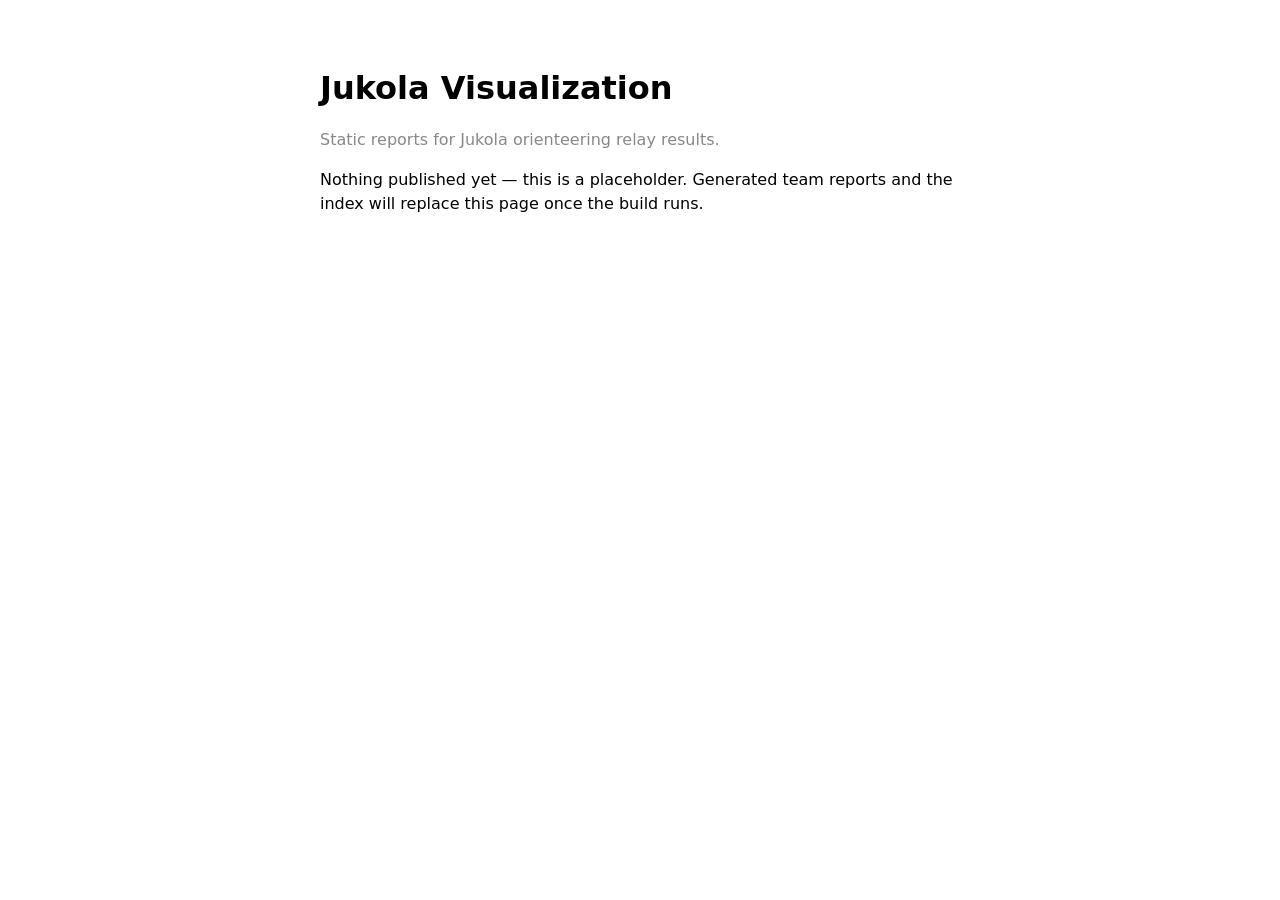
==== docs/index.html @ c9d3ef26 "Set up docs/ for GitHub Pages Pages serves from main:/docs. .nojekyll disables Jekyll so generated a" ====
<!doctype html>
<html lang="en">
<head>
  <meta charset="utf-8">
  <meta name="viewport" content="width=device-width, initial-scale=1">
  <title>Jukola Visualization</title>
  <style>
    :root { color-scheme: light dark; }
    body {
      font-family: system-ui, sans-serif;
      max-width: 40rem;
      margin: 4rem auto;
      padding: 0 1.25rem;
      line-height: 1.5;
    }
    h1 { margin-bottom: 0.25rem; }
    .muted { color: #888; }
    code { background: rgba(127,127,127,0.15); padding: 0.1em 0.3em; border-radius: 3px; }
  </style>
</head>
<body>
  <h1>Jukola Visualization</h1>
  <p class="muted">Static reports for Jukola orienteering relay results.</p>
  <p>Nothing published yet — this is a placeholder. Generated team reports and the
     index will replace this page once the build runs.</p>
</body>
</html>
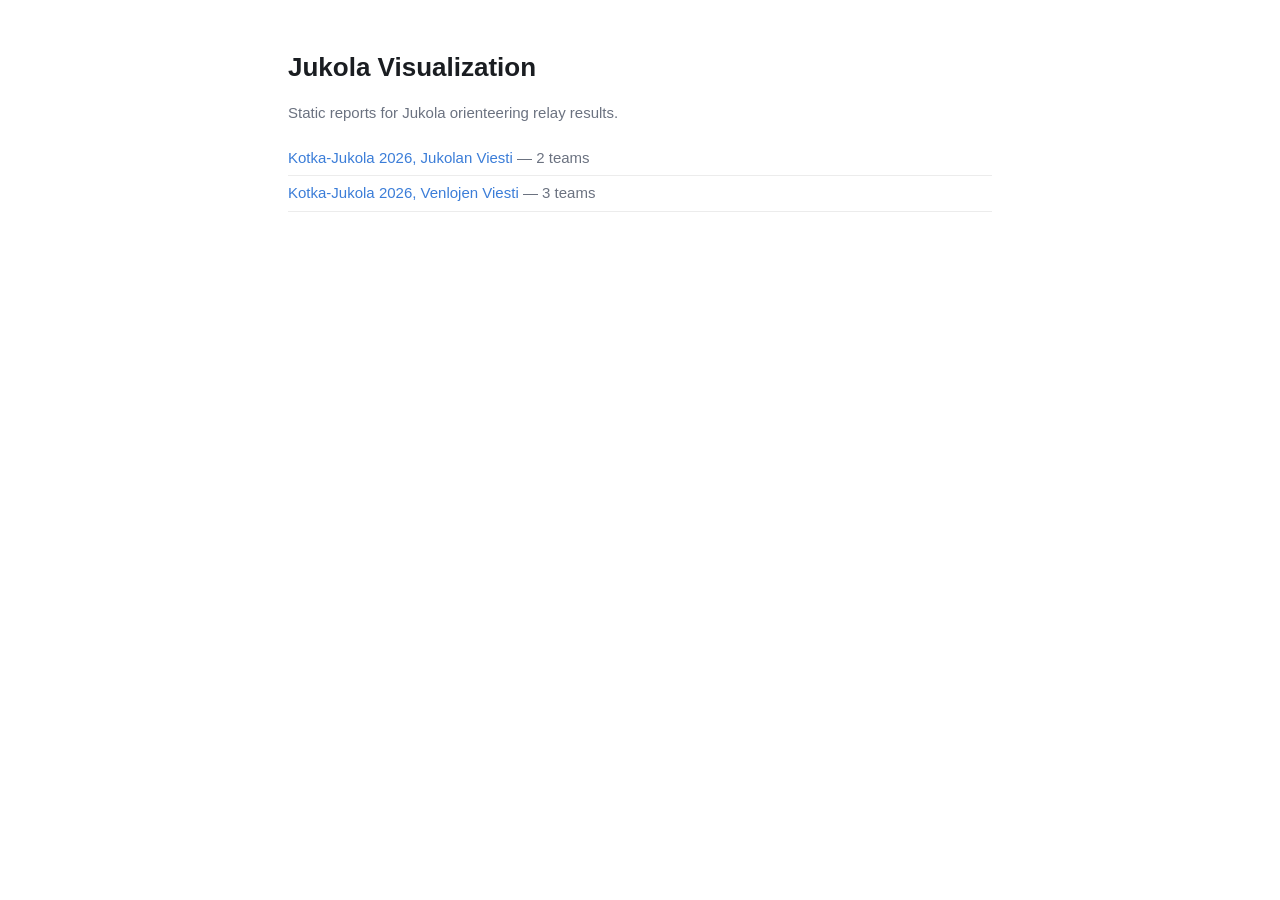
==== commit 7f6eb479: "Add cookieless GoatCounter analytics to generated pages GitHub Pages gives no visitor data. GoatCoun" ====
--- a/docs/index.html
+++ b/docs/index.html
@@ -1,27 +1,27 @@
 <!doctype html>
-<html lang="en">
-<head>
-  <meta charset="utf-8">
-  <meta name="viewport" content="width=device-width, initial-scale=1">
-  <title>Jukola Visualization</title>
-  <style>
-    :root { color-scheme: light dark; }
-    body {
-      font-family: system-ui, sans-serif;
-      max-width: 40rem;
-      margin: 4rem auto;
-      padding: 0 1.25rem;
-      line-height: 1.5;
-    }
-    h1 { margin-bottom: 0.25rem; }
-    .muted { color: #888; }
-    code { background: rgba(127,127,127,0.15); padding: 0.1em 0.3em; border-radius: 3px; }
-  </style>
-</head>
+<html lang="en"><head><meta charset="utf-8">
+<meta name="viewport" content="width=device-width, initial-scale=1">
+<title>Jukola Visualization</title>
+<style>
+:root { --accent:#3b7dd8; --muted:#6b7280; }
+body { font: 15px/1.5 -apple-system, BlinkMacSystemFont, "Segoe UI", Roboto, sans-serif;
+  max-width: 44rem; margin: 3rem auto; padding: 0 1.25rem; color: #1a1d21; }
+a { color: var(--accent); text-decoration: none; }
+a:hover { text-decoration: underline; }
+.crumb { color: var(--muted); font-size: 13px; }
+h1 { margin: 8px 0 4px; font-size: 26px; }
+.muted { color: var(--muted); }
+.bib { color: var(--muted); font-size: 13px; }
+ul.teams, ul.events { list-style: none; padding: 0; margin: 16px 0; }
+ul.teams li, ul.events li { padding: 6px 0; border-bottom: 1px solid #ececec; }
+</style><script data-goatcounter="https://epuronta.goatcounter.com/count" async src="//gc.zgo.at/count.js"></script></head>
 <body>
+<header>
   <h1>Jukola Visualization</h1>
   <p class="muted">Static reports for Jukola orienteering relay results.</p>
-  <p>Nothing published yet — this is a placeholder. Generated team reports and the
-     index will replace this page once the build runs.</p>
-</body>
-</html>
+</header>
+<main><ul class="events">
+    <li><a href="2026/jukola/index.html">Kotka-Jukola 2026, Jukolan Viesti</a> <span class="muted">— 2 teams</span></li>
+    <li><a href="2026/venla/index.html">Kotka-Jukola 2026, Venlojen Viesti</a> <span class="muted">— 3 teams</span></li>
+</ul></main>
+</body></html>
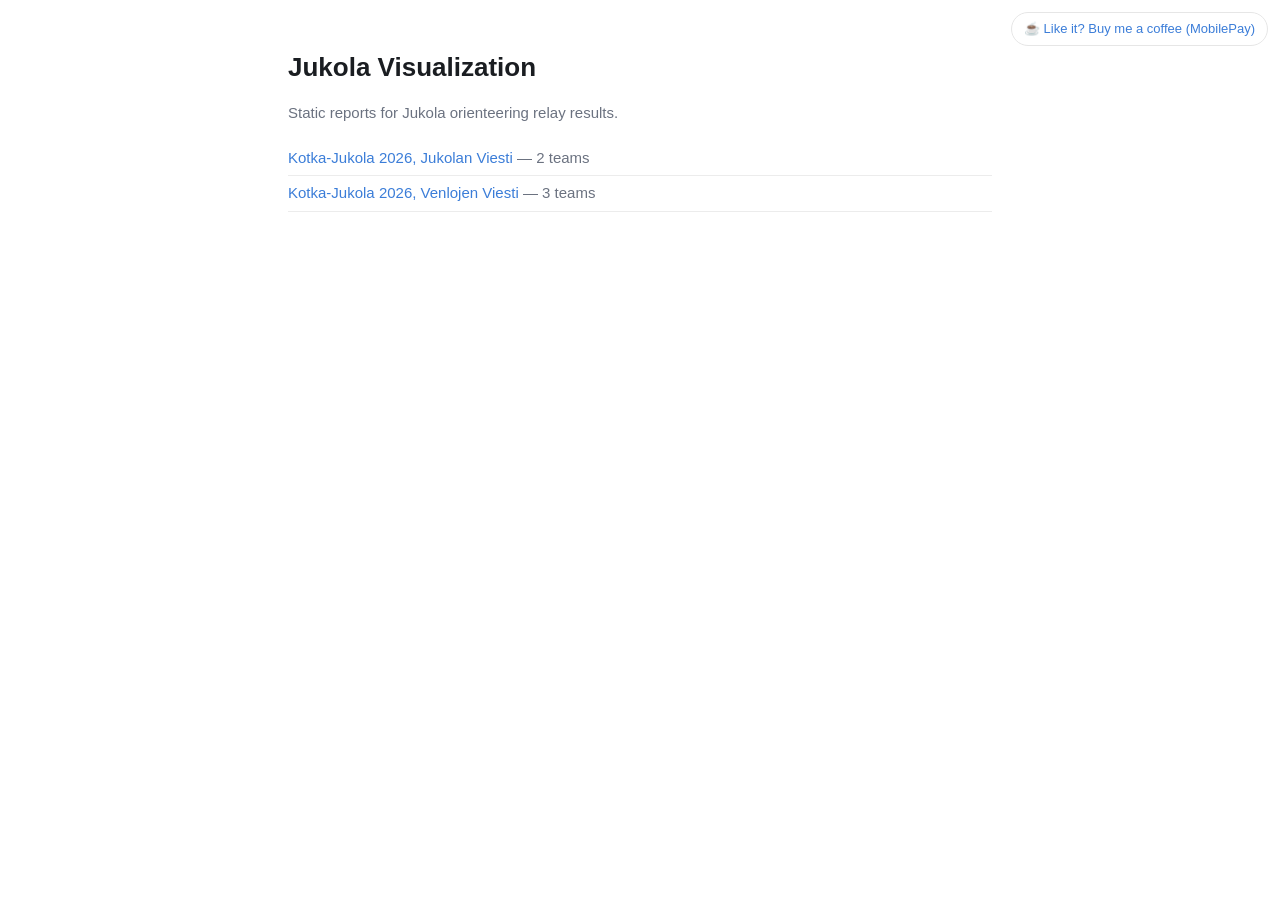
==== commit a8582fb8: "Add MobilePay tip link to pages Fixed top-right "Like it? Buy me a coffee" link via MobilePay. Defin" ====
--- a/docs/index.html
+++ b/docs/index.html
@@ -14,8 +14,13 @@
 .bib { color: var(--muted); font-size: 13px; }
 ul.teams, ul.events { list-style: none; padding: 0; margin: 16px 0; }
 ul.teams li, ul.events li { padding: 6px 0; border-bottom: 1px solid #ececec; }
+.coffee { position: fixed; top: 12px; right: 12px; z-index: 10;
+  padding: 6px 12px; border: 1px solid #e6e6e6; border-radius: 999px;
+  background: #fff; font-size: 13px; }
+.coffee:hover { background: #f5f7fa; text-decoration: none; }
 </style><script data-goatcounter="https://epuronta.goatcounter.com/count" async src="//gc.zgo.at/count.js"></script></head>
 <body>
+<a class="coffee" target="_blank" rel="noopener" href="https://qr.mobilepay.fi/box/e0ec31c6-1901-4749-83bf-11db23627dd3/pay-in">☕ Like it? Buy me a coffee (MobilePay)</a>
 <header>
   <h1>Jukola Visualization</h1>
   <p class="muted">Static reports for Jukola orienteering relay results.</p>
